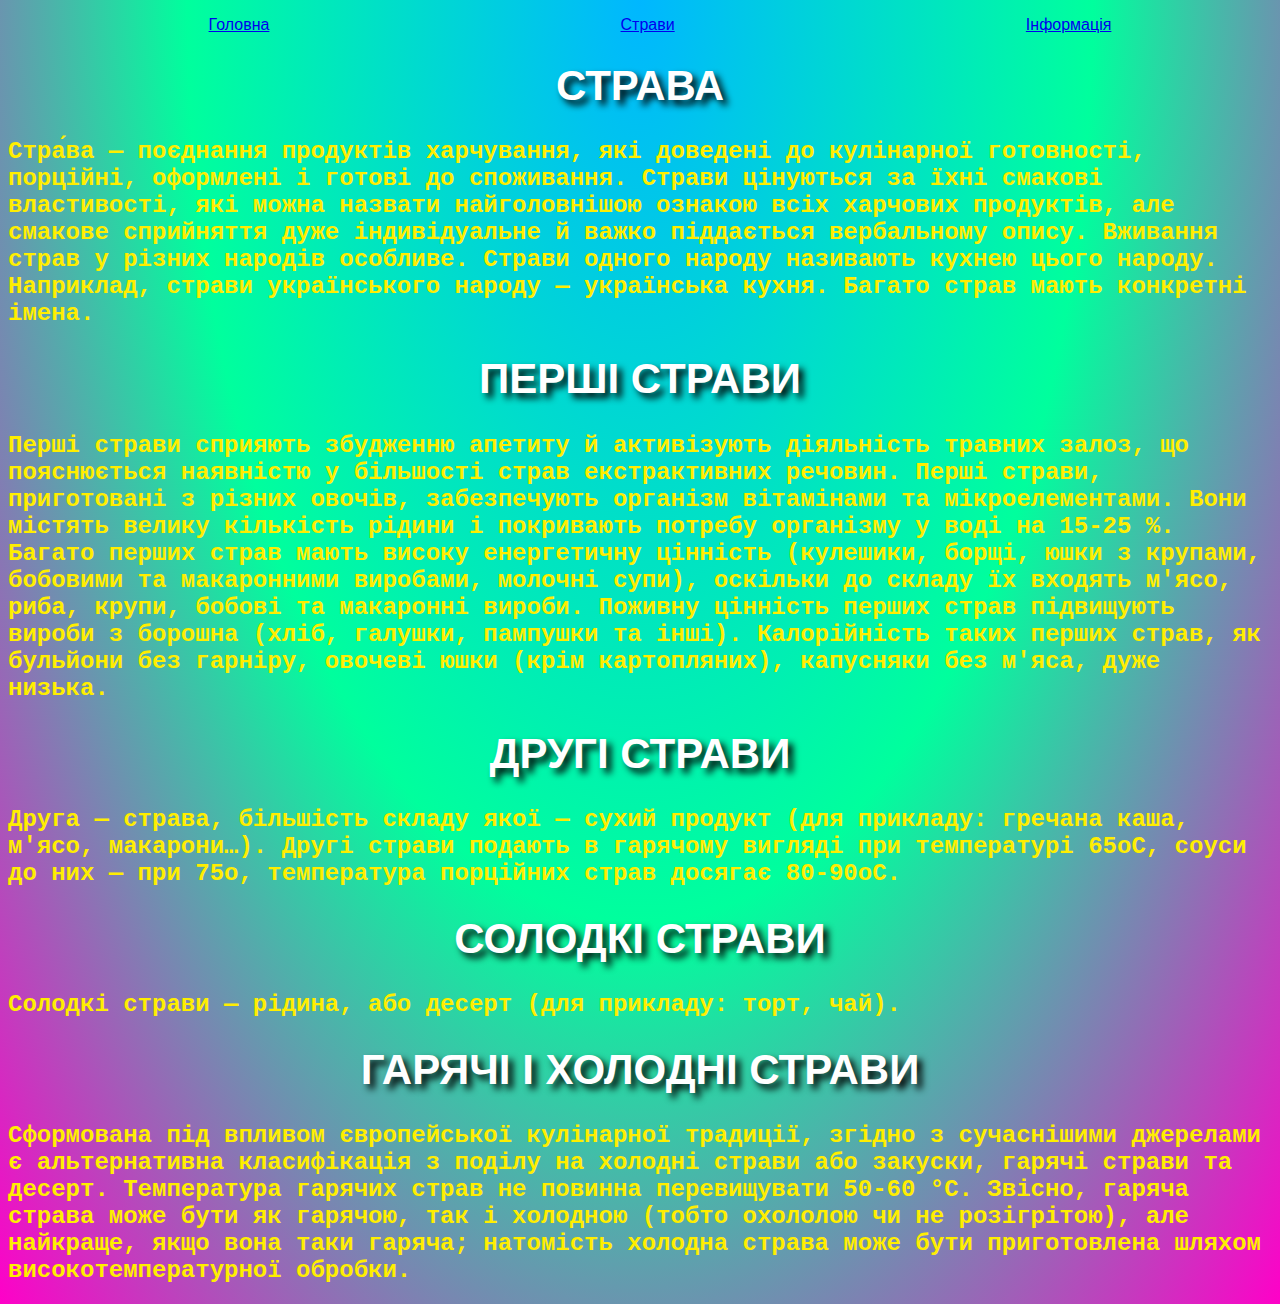
==== infa.html @ dabacb6d "new animations???" ====
<!DOCTYPE html>
<html lang="en">

<head>
    <meta charset="UTF-8">
    <meta http-equiv="X-UA-Compatible" content="IE=edge">
    <meta name="viewport" content="width=device-width, initial-scale=1.0">
    <title>Document</title>
    <link rel="stylesheet" href="./style.css">
</head>

<body>
    <header>
        <ul class="pages-list animate__tada">
            <li class="pages-item" class="pages-link animate__tada">
                <a href="./index.html">Головна</a>
            </li>
            <li class="meals-html" class="pages-link animate__tada">
                <a href="./meals.html">Страви</a>
            </li>
            <li class="information-html" class="pages-link animate__tada">
                <a href="./infa.html">Інформація</a>
            </li>
        </ul>
    </header>
    <h1 class="main-title">
        Страва
    </h1>
    <h2 class="main-textt">Стра́ва — поєднання продуктів харчування, які доведені до кулінарної готовності, порційні,
        оформлені і готові до споживання.

        Страви цінуються за їхні смакові властивості, які можна назвати найголовнішою ознакою всіх харчових продуктів,
        але смакове сприйняття дуже індивідуальне й важко піддається вербальному опису.

        Вживання страв у різних народів особливе. Страви одного народу називають кухнею цього народу. Наприклад, страви
        українського народу — українська кухня.

        Багато страв мають конкретні імена.</h2>
    <h1 class="main-title">Перші Страви</h1>
    <h2 class="main-textt">
        Перші страви сприяють збудженню апетиту й активізують діяльність травних залоз, що пояснюється наявністю у
        більшості страв екстрактивних речовин. Перші страви, приготовані з різних овочів, забезпечують організм
        вітамінами та мікроелементами. Вони містять велику кількість рідини і покривають потребу організму у воді на
        15-25 %.

        Багато перших страв мають високу енергетичну цінність (кулешики, борщі, юшки з крупами, бобовими та макаронними
        виробами, молочні супи), оскільки до складу їх входять м'ясо, риба, крупи, бобові та макаронні вироби. Поживну
        цінність перших страв підвищують вироби з борошна (хліб, галушки, пампушки та інші). Калорійність таких перших
        страв, як бульйони без гарніру, овочеві юшки (крім картопляних), капусняки без м'яса, дуже низька.
    </h2>
    <h1 class="main-title">Другі Страви</h1>
    <h2 class="main-textt">Друга — страва, більшість складу якої — сухий продукт (для прикладу: гречана каша, м'ясо,
        макарони…).

        Другі страви подають в гарячому вигляді при температурі 65оС, соуси до них — при 75о, температура порційних
        страв досягає 80-90оС.</h2>
    <h1 class="main-title">Солодкі страви</h1>
    <h2 class="main-textt">Солодкі страви — рідина, або десерт (для прикладу: торт, чай).</h2>
    <h1 class="main-title">Гарячі і холодні страви</h1>
    <h2 class="main-textt">Сформована під впливом європейської кулінарної традиції, згідно з сучаснішими джерелами є
        альтернативна класифікація з поділу на холодні страви або закуски, гарячі страви та десерт.

        Температура гарячих страв не повинна перевищувати 50-60 °C.

        Звісно, гаряча страва може бути як гарячою, так і холодною (тобто охололою чи не розігрітою), але найкраще, якщо
        вона таки гаряча; натомість холодна страва може бути приготовлена шляхом високотемпературної обробки.</h2>

</body>

</html>
---- style.css ----
.meal-box {
    border: 4px solid rgb(255, 0, 200);
    margin-top: 10px;
    margin-left: 10px;
    margin-bottom: 10px;
    width: 600px;
    height: 150px;
    color: blueviolet;
    display: flex;
    gap: 30px;
    font-family: 'Courier New', Courier, monospace;
    position: relative;
}
body {
    background-image: radial-gradient(ellipse at top center, rgb(0, 183, 255),rgb(0, 255, 157),rgb(255, 0, 200));
}
.main-meal {
    border: 7px solid rgb(0, 0, 0);
    width: 1600px;
    height: 100px;
    margin-left: auto;
    margin-right: auto;
    background-image: radial-gradient(
      circle at center,
      black,
      yellow,
      white
    );
    padding-top: 1px;
    margin-top: 50px;
    margin-bottom: 25px;
}

.pages-list {
    display: flex;
    gap: 30px;
    font-family: 'Segoe UI', Tahoma, Geneva, Verdana, sans-serif;
  justify-content: space-around;
  list-style: none ;
}
.main-title {
    color: rgb(255, 255, 255);
  font-family: 'Franklin Gothic Medium', 'Arial Narrow', Arial, sans-serif;
  text-align: center;
  font-size: 42px;
  text-transform: uppercase;
  text-shadow: 5px 5px 7px rgb(0, 0, 0);
}
.main-photo {
    margin-left: auto;
  margin-right: auto;
  display: flex;
}

.main-text {
    font-size: 42px;
  color: rgb(17, 0, 255);
  text-indent: 25px;
  font-family: 'Franklin Gothic Medium', 'Arial Narrow', Arial, sans-serif;
  display: flex;
  align-items: center;
}

.meal-boxes {
    list-style: none;
  display: flex;
  flex-wrap: wrap;
  justify-content: center;
  padding: 0;
  gap: 25px;
}
.overlay {
    position: absolute;
    top: 0;
    left: 0;
    width: 100%;
    height: 100%;
    background-color: rgba(241, 146, 21, 0.5);
    display: flex;
    align-items: center;
    justify-content: center;
    opacity: 0;
  }
  .meal-box:hover .overlay {
    opacity: 1;
  }

  .bober {
    width: 150px;
    height: 150px;
  }

  .main-textt {
    color: rgb(255, 238, 0);
    font-family: 'Courier New', Courier, monospace;
  }
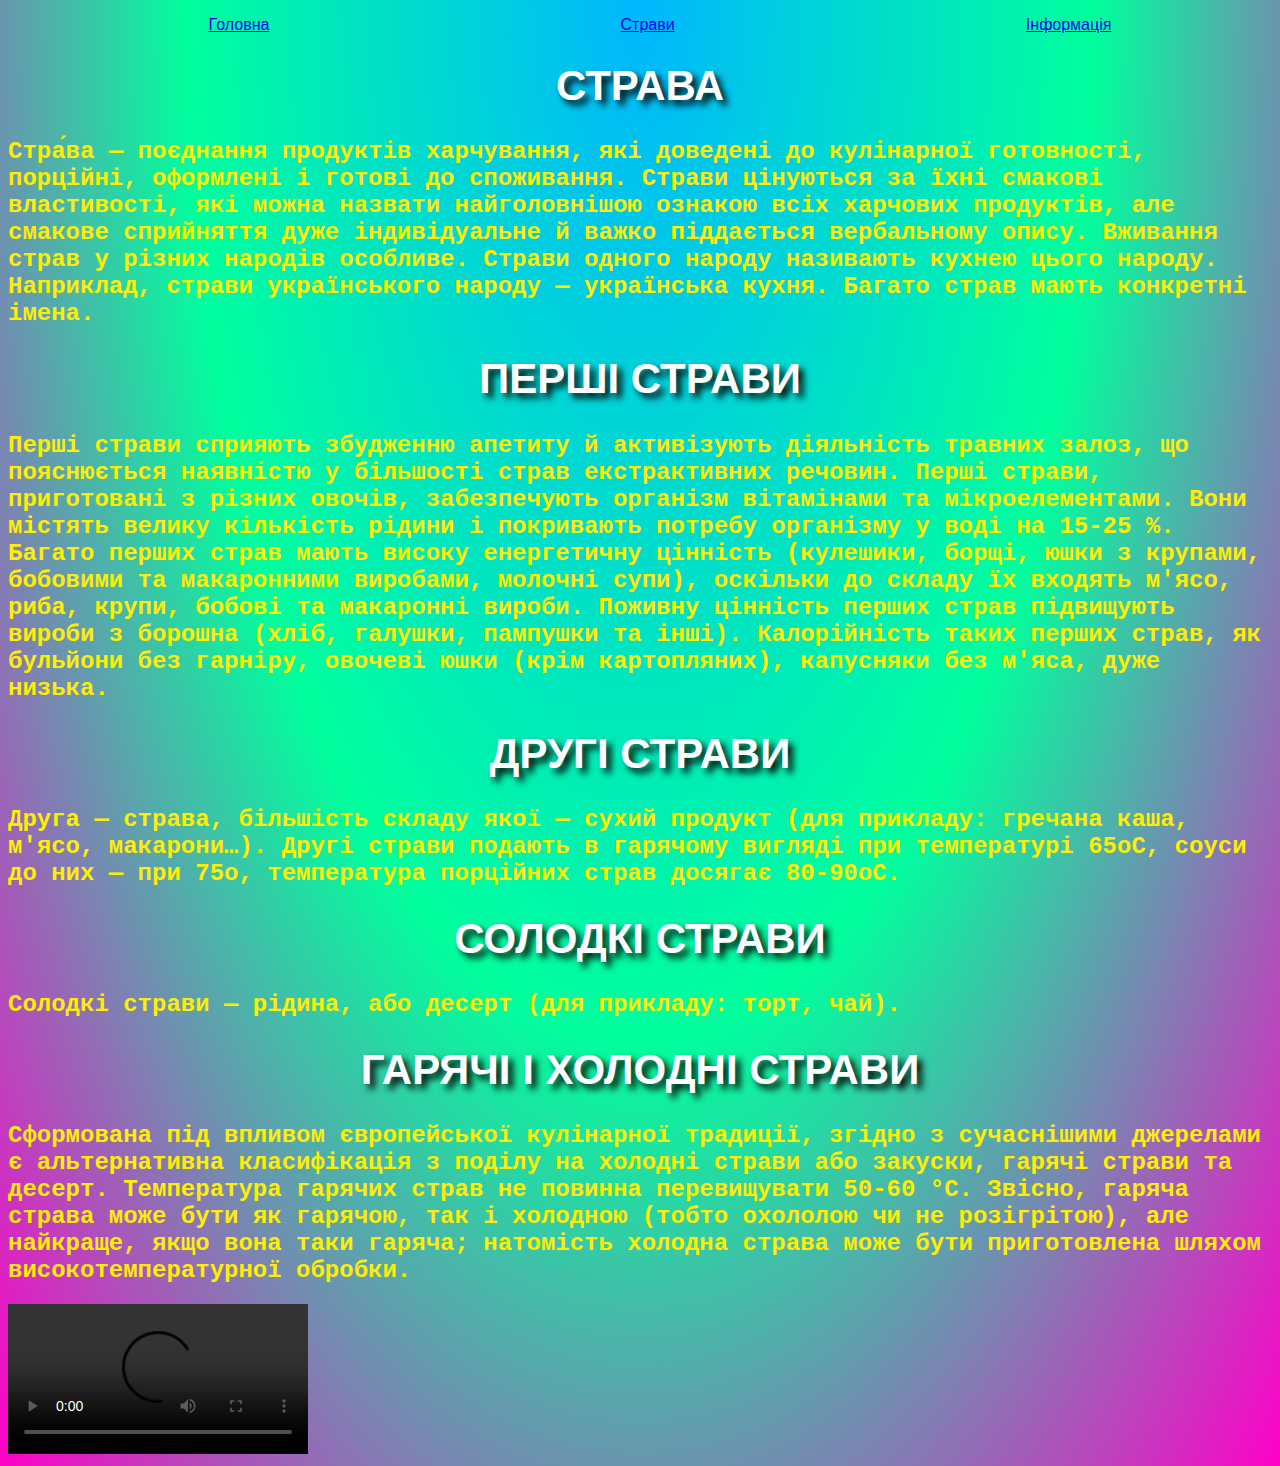
==== commit 6e4846af: "Update infa.html" ====
--- a/infa.html
+++ b/infa.html
@@ -65,6 +65,7 @@
         Звісно, гаряча страва може бути як гарячою, так і холодною (тобто охололою чи не розігрітою), але найкраще, якщо
         вона таки гаряча; натомість холодна страва може бути приготовлена шляхом високотемпературної обробки.</h2>
 
+<video controls src="https://www.youtube.com/watch?v=8XTz1z9N4vE"></video>
 </body>
 
 </html>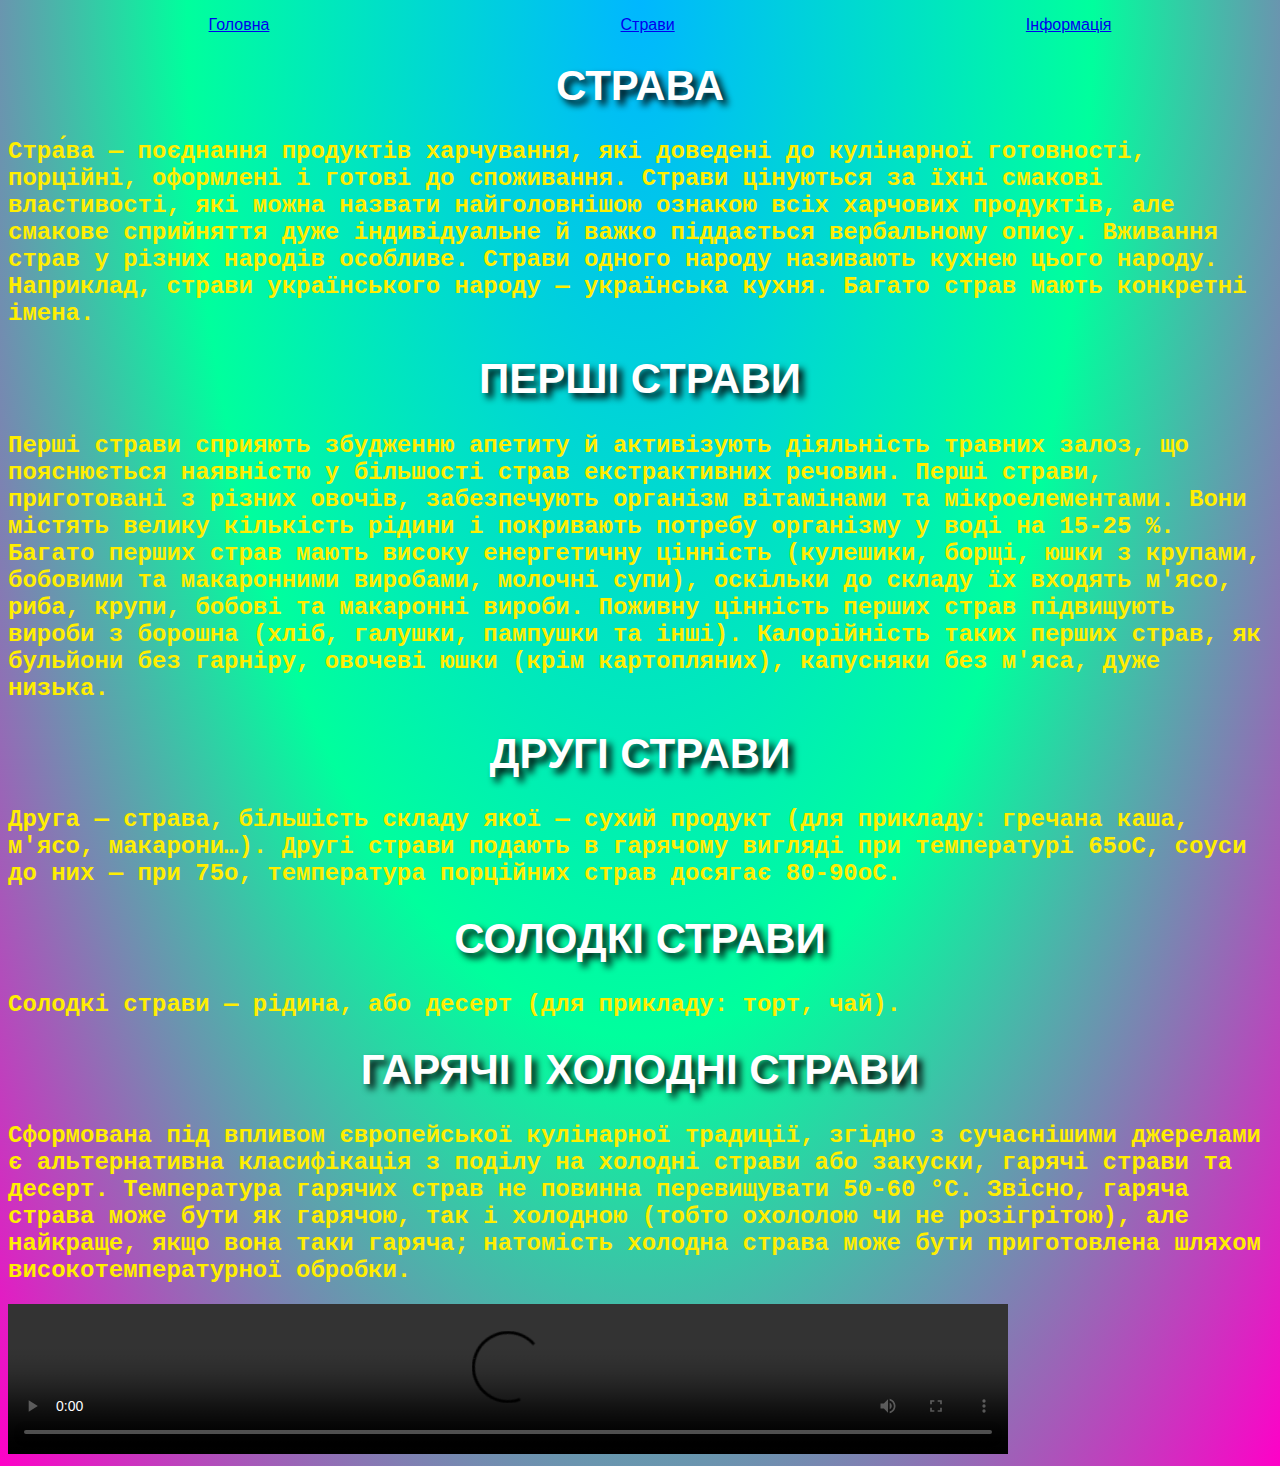
==== commit 05c841d1: "upd" ====
--- a/infa.html
+++ b/infa.html
@@ -65,7 +65,7 @@
         Звісно, гаряча страва може бути як гарячою, так і холодною (тобто охололою чи не розігрітою), але найкраще, якщо
         вона таки гаряча; натомість холодна страва може бути приготовлена шляхом високотемпературної обробки.</h2>
 
-<video controls src="https://www.youtube.com/watch?v=8XTz1z9N4vE"></video>
+<video controls src=pexels-pressmaster-3196344-3840x2160-25fps.mp4 width="1000px"></video>
 </body>
 
 </html>